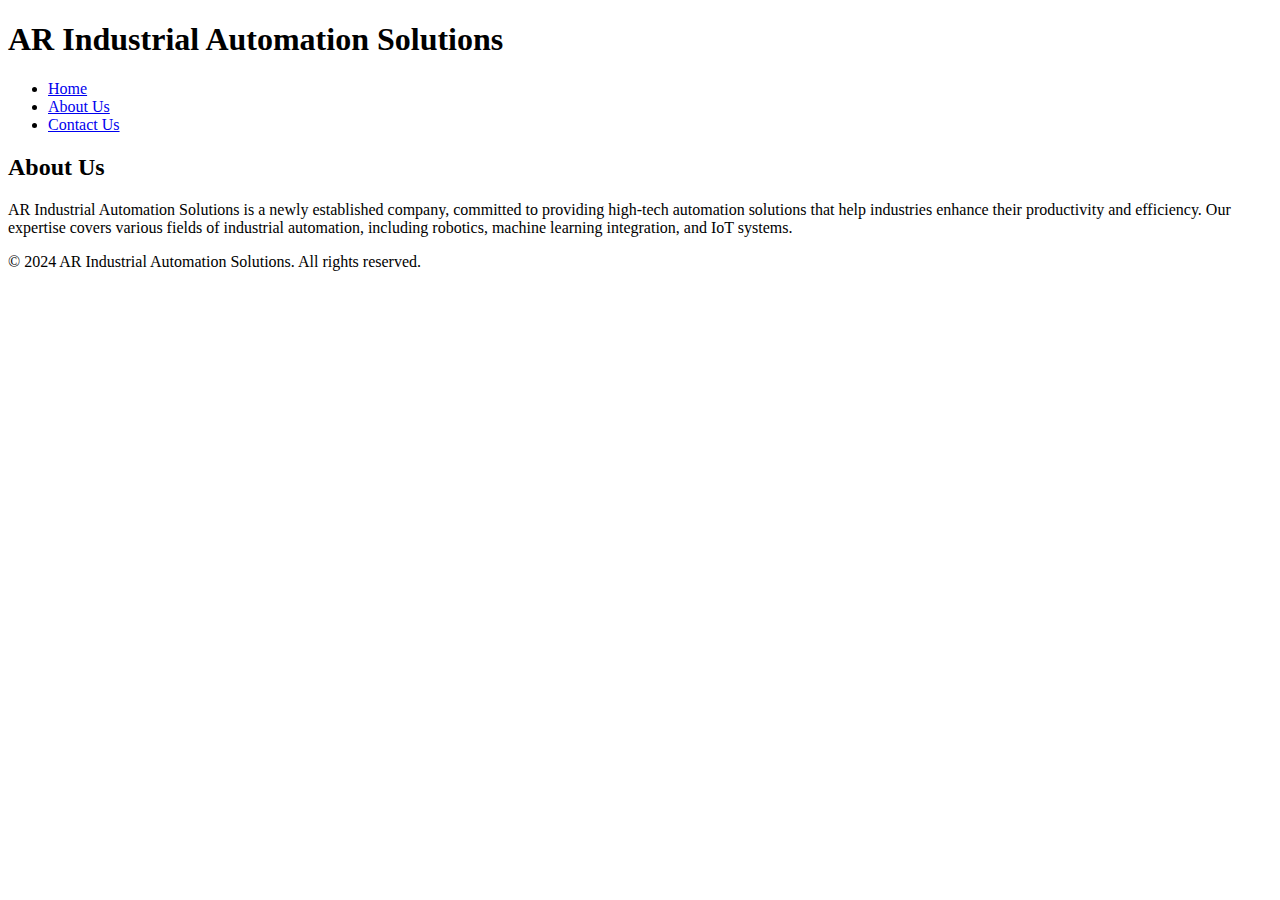
==== about.html @ b8ca72ca "Create about.html" ====
<!DOCTYPE html>
<html lang="en">
<head>
    <meta charset="UTF-8">
    <meta name="viewport" content="width=device-width, initial-scale=1.0">
    <title>About Us - AR Industrial Automation Solutions</title>
    <link rel="stylesheet" href="css/styles.css">
</head>
<body>
    <header>
        <h1>AR Industrial Automation Solutions</h1>
        <nav>
            <ul>
                <li><a href="index.html">Home</a></li>
                <li><a href="about.html">About Us</a></li>
                <li><a href="contact.html">Contact Us</a></li>
            </ul>
        </nav>
    </header>
    <main>
        <h2>About Us</h2>
        <p>AR Industrial Automation Solutions is a newly established company, committed to providing high-tech automation solutions that help industries enhance their productivity and efficiency. Our expertise covers various fields of industrial automation, including robotics, machine learning integration, and IoT systems.</p>
    </main>
    <footer>
        <p>&copy; 2024 AR Industrial Automation Solutions. All rights reserved.</p>
    </footer>
</body>
</html>
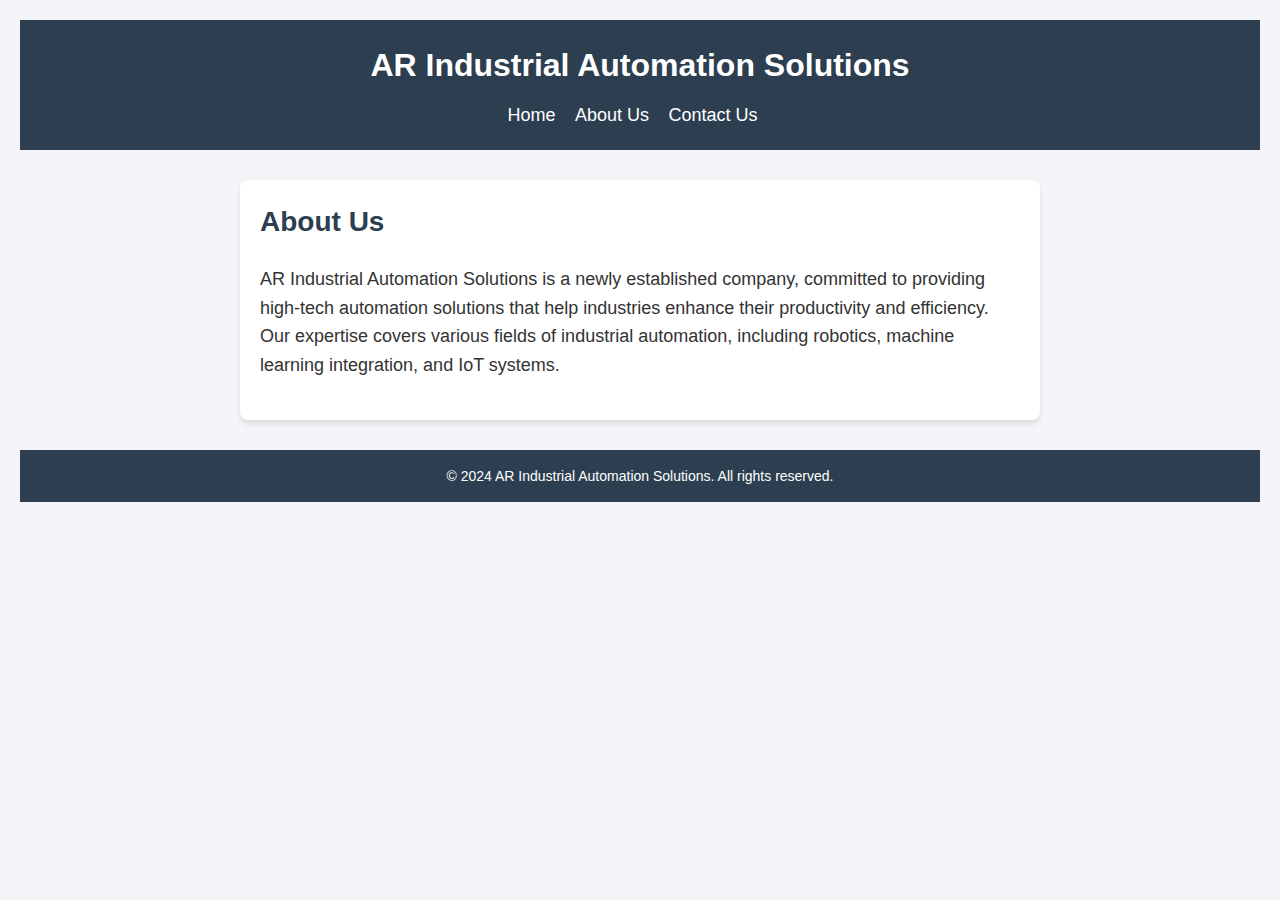
==== commit 86c20ce9: "Update about.html" ====
--- a/about.html
+++ b/about.html
@@ -1,28 +1,28 @@
-<!DOCTYPE html>
-<html lang="en">
-<head>
-    <meta charset="UTF-8">
-    <meta name="viewport" content="width=device-width, initial-scale=1.0">
-    <title>About Us - AR Industrial Automation Solutions</title>
-    <link rel="stylesheet" href="css/styles.css">
-</head>
-<body>
-    <header>
-        <h1>AR Industrial Automation Solutions</h1>
-        <nav>
-            <ul>
-                <li><a href="index.html">Home</a></li>
-                <li><a href="about.html">About Us</a></li>
-                <li><a href="contact.html">Contact Us</a></li>
-            </ul>
-        </nav>
-    </header>
-    <main>
-        <h2>About Us</h2>
-        <p>AR Industrial Automation Solutions is a newly established company, committed to providing high-tech automation solutions that help industries enhance their productivity and efficiency. Our expertise covers various fields of industrial automation, including robotics, machine learning integration, and IoT systems.</p>
-    </main>
-    <footer>
-        <p>&copy; 2024 AR Industrial Automation Solutions. All rights reserved.</p>
-    </footer>
-</body>
-</html>
+<!DOCTYPE html>
+<html lang="en">
+<head>
+    <meta charset="UTF-8">
+    <meta name="viewport" content="width=device-width, initial-scale=1.0">
+    <title>About Us - AR Industrial Automation Solutions</title>
+    <link rel="stylesheet" href="css/style.css">
+</head>
+<body>
+    <header>
+        <h1>AR Industrial Automation Solutions</h1>
+        <nav>
+            <ul>
+                <li><a href="index.html">Home</a></li>
+                <li><a href="about.html">About Us</a></li>
+                <li><a href="contact.html">Contact Us</a></li>
+            </ul>
+        </nav>
+    </header>
+    <main>
+        <h2>About Us</h2>
+        <p>AR Industrial Automation Solutions is a newly established company, committed to providing high-tech automation solutions that help industries enhance their productivity and efficiency. Our expertise covers various fields of industrial automation, including robotics, machine learning integration, and IoT systems.</p>
+    </main>
+    <footer>
+        <p>&copy; 2024 AR Industrial Automation Solutions. All rights reserved.</p>
+    </footer>
+</body>
+</html>
--- a/css/style.css
+++ b/css/style.css
@@ -0,0 +1,121 @@
+/* Reset default margins and paddings */
+* {
+    margin: 0;
+    padding: 0;
+    box-sizing: border-box;
+}
+
+/* Body Styling */
+body {
+    font-family: 'Arial', sans-serif;
+    background-color: #f4f4f9;
+    color: #333;
+    padding: 20px;
+    line-height: 1.6;
+}
+
+/* Header Styling */
+header {
+    background-color: #2c3e50;
+    color: white;
+    padding: 20px 0;
+    text-align: center;
+    margin-bottom: 30px;
+}
+
+header h1 {
+    margin-bottom: 10px;
+    font-size: 32px;
+    font-weight: bold;
+}
+
+nav ul {
+    list-style: none;
+    padding: 0;
+}
+
+nav ul li {
+    display: inline;
+    margin-right: 15px;
+}
+
+nav ul li a {
+    color: white;
+    text-decoration: none;
+    font-size: 18px;
+}
+
+nav ul li a:hover {
+    text-decoration: underline;
+}
+
+/* Main Section Styling */
+main {
+    max-width: 800px;
+    margin: 0 auto;
+    padding: 20px;
+    background-color: #fff;
+    box-shadow: 0px 4px 6px rgba(0, 0, 0, 0.1);
+    border-radius: 8px;
+}
+
+main h2 {
+    font-size: 28px;
+    margin-bottom: 20px;
+    color: #2c3e50;
+}
+
+main p {
+    font-size: 18px;
+    margin-bottom: 20px;
+}
+
+main ul {
+    list-style-type: none;
+}
+
+main ul li {
+    font-size: 18px;
+    margin-bottom: 15px;
+    display: flex;
+    align-items: center;
+}
+
+main ul li a {
+    color: #3498db;
+    text-decoration: none;
+}
+
+main ul li a:hover {
+    text-decoration: underline;
+}
+
+main ul li::before {
+    content: '•';
+    color: #2c3e50;
+    font-size: 24px;
+    margin-right: 10px;
+}
+
+/* Footer Styling */
+footer {
+    background-color: #2c3e50;
+    color: white;
+    text-align: center;
+    padding: 15px 0;
+    margin-top: 30px;
+    font-size: 14px;
+    position: relative;
+    bottom: 0;
+    width: 100%;
+}
+
+/* Link Styling */
+a {
+    color: #3498db;
+    text-decoration: none;
+}
+
+a:hover {
+    text-decoration: underline;
+}
